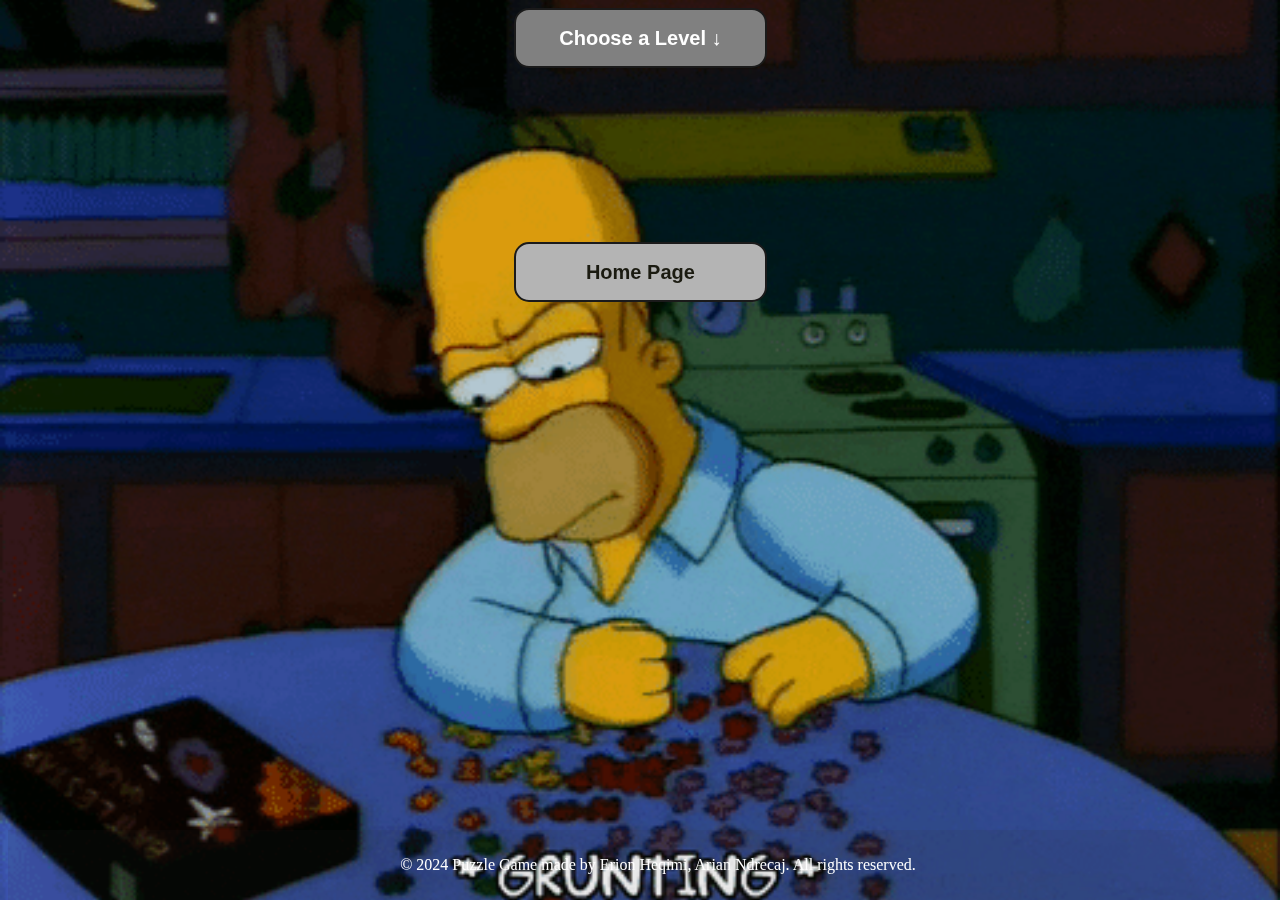
==== levelSelect.html @ 5a64a620 "added clicking sound in entry page and on the gameplay page with a sound, and added a dropdown fade " ====
<!DOCTYPE html>
<html>
<head>
    <link rel="preconnect" href="https://fonts.googleapis.com">
    <link rel="preconnect" href="https://fonts.gstatic.com" crossorigin>
    <link href="https://fonts.googleapis.com/css2?family=Bebas+Neue&family=Jaro:opsz@6..72&display=swap" rel="stylesheet">
    <meta charset="UTF-8">
    <title>Choose Level</title>
    <style>
        body {       
            text-align: center;
            background-color: #f2f2f2;
        }
        h1 {
            color: #333;
        }
        .buttons {
            display: flex;
            justify-content: center;
            margin-top: 50px;
        }
        .button {
            padding: 15px 30px;
            font-size: 20px;
            margin: 0 10px;
            background-color: #31141579;
            color: white;
            border: none;
            border-radius: 5px;
            cursor: pointer;
            transition: background-color 0.3s;
        }
        .button:hover {
            background-color: #45a049;
        }
        .puzzle-gif {
            position: fixed;
            top: -0px;
            left: 0;
            width: 100vw;
            height: 100vh;
            object-fit: cover;
            z-index: -1;
        }
        .button {
            display: inline-block;
            border-radius: 4px;
            background-color: silver;
            border: none;
            color: #FFFFFF;
            text-align: center;
            font-size: 28px;
            padding: 20px;
            width: 200px;
            transition: all 0.5s;
            cursor: pointer;
            margin: 5px;
            font-family: Georgia, 'Times New Roman', Times, serif;
        }

        .button span {
            cursor: pointer;
            display: inline-block;
            position: relative;
            transition: 0.5s;
        }

        .button span:after {
            content: '\00bb';
            position: absolute;
            opacity: 0;
            top: 0;
            right: -20px;
            transition: 0.5s;
        }

        .button:hover span {
            padding-right: 25px;
        }

        .button:hover span:after {
            opacity: 1;
            right: 0;
        }
        .choose {
            color: white;
            font-family: 'Bebas Neue', sans-serif;       
        }

        .play-button {
            appearance: none;
            background-color: grey;
            border: 2px solid #1A1A1A;
            border-radius: 15px;
            box-sizing: border-box;
            color: white;
            cursor: pointer;
            display: inline-block;
            font-family: Roobert,-apple-system,BlinkMacSystemFont,"Segoe UI",Helvetica,Arial,sans-serif,"Apple Color Emoji","Segoe UI Emoji","Segoe UI Symbol";
            font-size: 20px;
            font-weight: 600;
            line-height: normal;
            margin: 0;
            min-height: 60px;
            min-width: 0;
            outline: none;
            padding: 16px 24px;
            text-align: center;
            text-decoration: none;
            transition: all 300ms cubic-bezier(.23, 1, 0.32, 1);
            user-select: none;
            -webkit-user-select: none;
            touch-action: manipulation;
            width: 20%;
            will-change: transform;  
        }

        .play-button:disabled {
            pointer-events: none;
        }
        .play-button:hover {
            color: #fff;
            background-color: #118638;
            box-shadow: rgba(0, 0, 0, 0.25) 0 8px 15px;
            transform: translateY(-2px);
        }
        .play-button:active {
            box-shadow: none;
            transform: translateY(0);
        }
        .container {
            display: flex;
            flex-direction: column;
            gap: 120px;
            align-items: center ;
        }
        .levelss {
            padding-bottom: 15%;
            display: none; /* Initially hide dropdown */
        }
        .footer {
            background-color: rgba(51, 51, 51, 0.1);
            color: #fff;
            padding: 10px;
            text-align: center;
            position: fixed;
            bottom: 0;
            width: 100%;
        }
        .play-button1{
            appearance: none;
            background-color: rgb(180, 180, 180);
            border: 2px solid #1A1A1A;
            border-radius: 15px;
            box-sizing: border-box;
            color: rgb(27, 27, 17);
            cursor: pointer;
            display: inline-block;
            font-family: Roobert,-apple-system,BlinkMacSystemFont,"Segoe UI",Helvetica,Arial,sans-serif,"Apple Color Emoji","Segoe UI Emoji","Segoe UI Symbol";
            font-size: 20px;
            font-weight: 600;
            line-height: normal;
            margin: 0;
            min-height: 60px;
            min-width: 0;
            outline: none;
            padding: 16px 24px;
            text-align: center;
            text-decoration: none;
            transition: all 300ms cubic-bezier(.23, 1, 0.32, 1);
            user-select: none;
            -webkit-user-select: none;
            touch-action: manipulation;
            width: 20%;
            will-change: transform;  
            margin-top: 120px;
        }
        .play-button1:disabled {
            pointer-events: none;
        }
        .play-button1:hover {
            color: #fff;
            background-color: #118638;
            box-shadow: rgba(0, 0, 0, 0.25) 0 8px 15px;
            transform: translateY(-2px);
        }
        .play-button1:active {
            box-shadow: none;
            transform: translateY(0);
        }
    </style>
</head>
<body>
    <div class="container">
        <button class="play-button" onclick="toggleDropdown()">Choose a Level &#8595;</button>
        <div class="levelss">
            <h1 class="choose">Choose a Level</h1>
            <a href="lvl1.html" class="button" onclick="startLevel(1)" style="vertical-align:middle"><span>Level 1</span></a>
            <a href="puzzle.html" class="button" onclick="startLevel(2)" style="vertical-align:middle"><span>Level 2</span></a>
            <a href="lvl3.html" class="button" onclick="startLevel(3)" style="vertical-align:middle"><span>Level 3</span></a>
            <a href="lvl4.html" class="button" onclick="startLevel(4)" style="vertical-align:middle"><span>Level 4</span></a>
        </div>
        <img class="puzzle-gif" src="giphy.gif" alt="Puzzle GIF">
    </div>
    <br><br><br>
    <button class="play-button1" onclick="window.location.href = 'entryPage.html'">Home Page</button>


    <!-- Audio element to play sound -->
    <audio id="clickSound">
        <source src="sound.mp3" type="audio/mpeg">
    </audio>

    <script src="https://cdnjs.cloudflare.com/ajax/libs/jquery/3.6.0/jquery.min.js"></script>
    <script>
        $(document).ready(function(){
            $('.container').fadeIn('slow');
        });

        function startLevel(level) {
            // Play the click sound
            document.getElementById('clickSound').play();

            // Redirect to the selected level page after a short delay to allow sound to play
            setTimeout(function() {
                window.location.href = "level" + level + ".html";
            }, 300); // Adjust delay as needed
        }

        // Function to toggle dropdown visibility with fade effect
        function toggleDropdown() {
            $('.levelss').fadeToggle('slow');
        }
    </script>
    <footer class="footer">
        <p class="copyright">© 2024 Puzzle Game made by Erion Heqimi, Arian Ndrecaj. All rights reserved.</p>
    </footer>
</body>
</html>
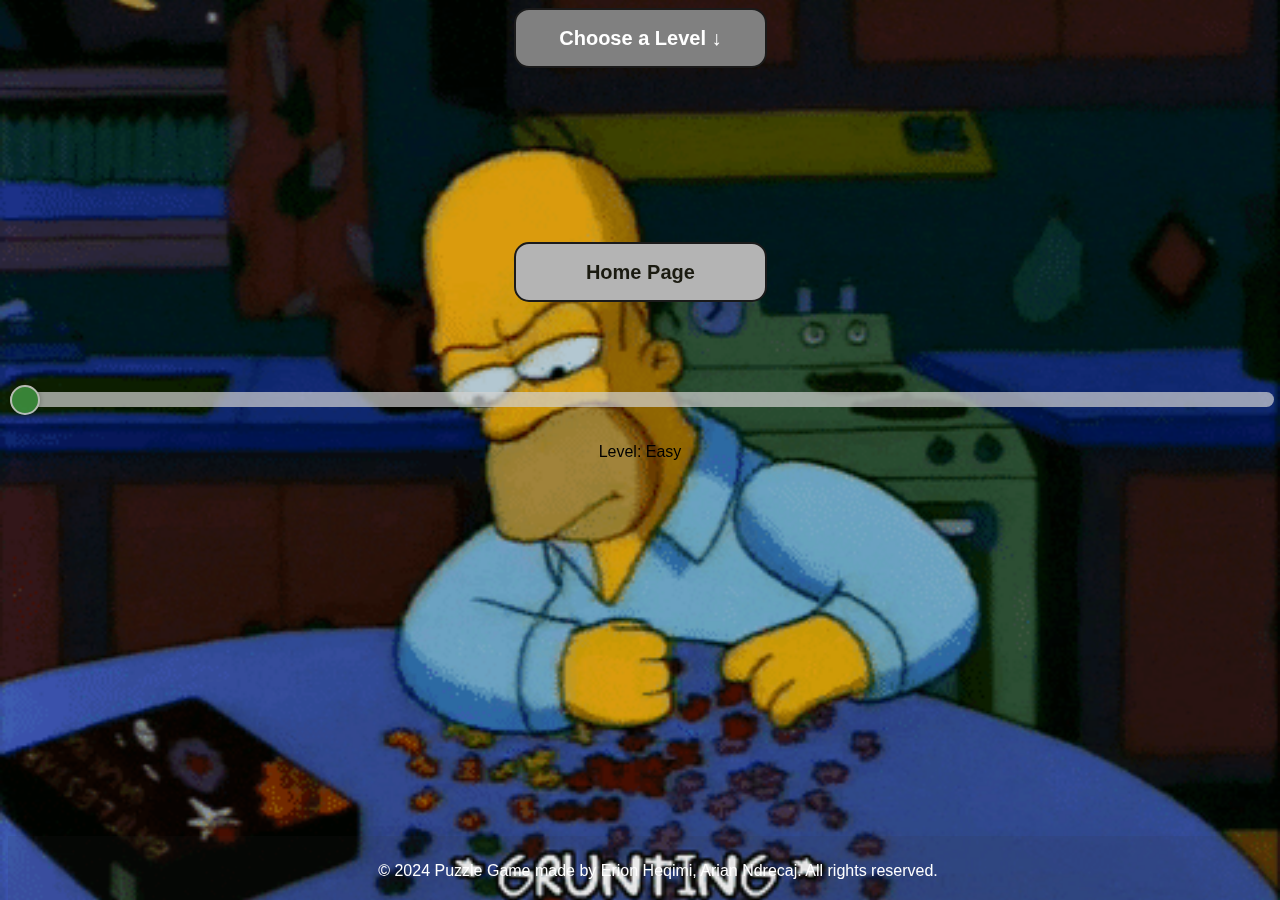
==== commit ad64b83f: "Slider for levels" ====
--- a/levelSelect.html
+++ b/levelSelect.html
@@ -187,6 +187,84 @@
         .play-button1:active {
             box-shadow: none;
             transform: translateY(0);
+        }
+
+
+
+       
+        .slider {
+            -webkit-appearance: none;
+            appearance: none;
+            width: 100%;
+            height: 15px;
+            border-radius: 10px;
+            background: #d3d3d3;
+            outline: none;
+            opacity: 0.7;
+            transition: opacity 0.2s;
+            position: relative;
+            margin-bottom: 20px;
+        }
+
+        .slider:hover {
+            opacity: 1;
+        }
+
+        .slider::-webkit-slider-thumb {
+            -webkit-appearance: none;
+            appearance: none;
+            width: 30px;
+            height: 30px;
+            border-radius: 50%;
+            background: #4CAF50;
+            cursor: pointer;
+            position: relative;
+            z-index: 1;
+            transition: transform 0.2s ease;
+            box-shadow: 0px 0px 5px rgba(0, 0, 0, 0.3);
+            border: 2px solid #fff;
+        }
+
+        .slider::-moz-range-thumb {
+            width: 30px;
+            height: 30px;
+            border-radius: 50%;
+            background: #4CAF50;
+            cursor: pointer;
+            position: relative;
+            z-index: 1;
+            transition: transform 0.2s ease;
+            box-shadow: 0px 0px 5px rgba(0, 0, 0, 0.3);
+            border: 2px solid #fff;
+        }
+
+        /* Optional styling */
+        p {
+            font-family: Arial, sans-serif;
+            text-align: center;
+            margin-bottom: 10px;
+        }
+
+        #playButton {
+            display: none;
+            margin: 0 auto;
+            font-size: 16px;
+            padding: 10px 20px;
+            border: none;
+            border-radius: 5px;
+            background-color: #4CAF50;
+            color: #fff;
+            cursor: pointer;
+            transition: background-color 0.3s;
+        }
+
+        #playButton:hover {
+            background-color: #45a049;
+        }
+        .sliderbutton{
+            padding-top:7% ;
+            display: flex;
+            flex-direction: column;
         }
     </style>
 </head>
@@ -210,7 +288,11 @@
     <audio id="clickSound">
         <source src="sound.mp3" type="audio/mpeg">
     </audio>
-
+<div class="sliderbutton">
+    <input type="range" min="1" max="4" value="1" class="slider" id="mySlider">
+    <p>Level: <span id="sliderValue">Easy</span></p>
+    <button id="playButton">Play</button>
+</div>
     <script src="https://cdnjs.cloudflare.com/ajax/libs/jquery/3.6.0/jquery.min.js"></script>
     <script>
         $(document).ready(function(){
@@ -230,6 +312,75 @@
         // Function to toggle dropdown visibility with fade effect
         function toggleDropdown() {
             $('.levelss').fadeToggle('slow');
+        }
+
+
+
+        
+      
+       
+       
+        const slider = document.getElementById("mySlider");
+        const output = document.getElementById("sliderValue");
+        const playButton = document.getElementById("playButton");
+
+        // Display the default slider value
+        output.innerHTML = getLevelWord(slider.value);
+
+        // Update the current slider value and show/hide Play button
+        slider.oninput = function() {
+            output.innerHTML = getLevelWord(this.value);
+            togglePlayButton(this.value);
+        };
+
+        // Function to get descriptive word for level
+        function getLevelWord(level) {
+            switch (level) {
+                case '1':
+                    return 'Easy';
+                case '2':
+                    return 'Medium';
+                case '3':
+                    return 'Hard';
+                case '4':
+                    return 'Extreme';
+                default:
+                    return 'Easy'; // Default to Easy
+            }
+        }
+
+        // Function to show/hide Play button based on level
+        function togglePlayButton(level) {
+            if (level === '1' || level === '2' || level === '3' || level === '4') {
+                playButton.style.display = "block";
+                playButton.onclick = function() {
+                    redirectToLevelPage(level);
+                };
+            } else {
+                playButton.style.display = "none";
+            }
+        }
+
+        // Function to redirect to the corresponding level page
+        function redirectToLevelPage(level) {
+            let page;
+            switch (level) {
+                case '1':
+                    page = 'lvl1.html';
+                    break;
+                case '2':
+                    page = 'puzzle.html';
+                    break;
+                case '3':
+                    page = 'lvl3.html';
+                    break;
+                case '4':
+                    page = 'lvl4.html';
+                    break;
+                default:
+                    page = 'lvl1.html'; // Default to level 1
+            }
+            window.location.href = page;
         }
     </script>
     <footer class="footer">
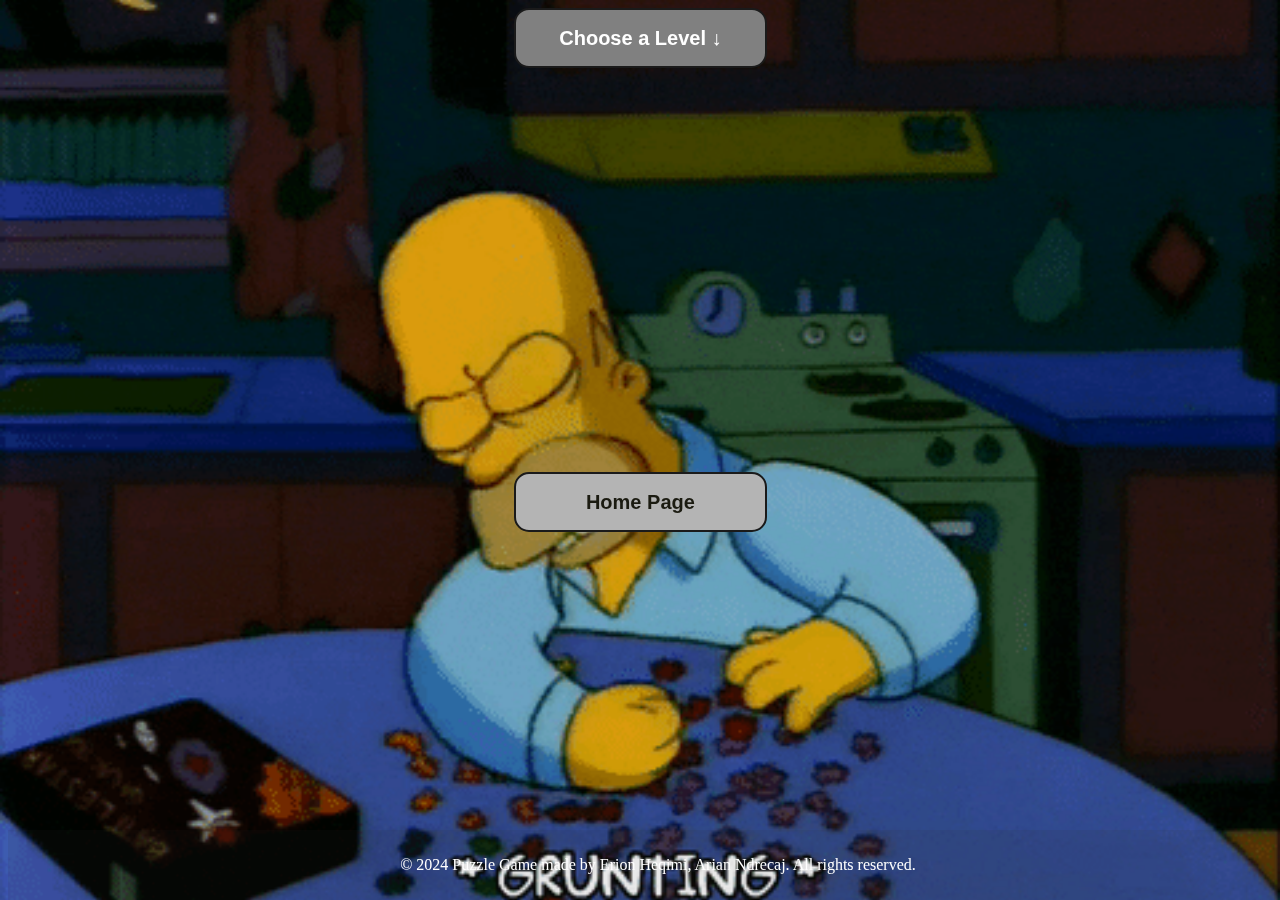
==== commit 50b0f981: "changed padding bottom" ====
--- a/levelSelect.html
+++ b/levelSelect.html
@@ -135,7 +135,7 @@
             align-items: center ;
         }
         .levelss {
-            padding-bottom: 15%;
+            padding-bottom: 0%;
             display: none; /* Initially hide dropdown */
         }
         .footer {
@@ -173,7 +173,7 @@
             touch-action: manipulation;
             width: 20%;
             will-change: transform;  
-            margin-top: 120px;
+            margin-top: 350px;
         }
         .play-button1:disabled {
             pointer-events: none;
@@ -187,84 +187,6 @@
         .play-button1:active {
             box-shadow: none;
             transform: translateY(0);
-        }
-
-
-
-       
-        .slider {
-            -webkit-appearance: none;
-            appearance: none;
-            width: 100%;
-            height: 15px;
-            border-radius: 10px;
-            background: #d3d3d3;
-            outline: none;
-            opacity: 0.7;
-            transition: opacity 0.2s;
-            position: relative;
-            margin-bottom: 20px;
-        }
-
-        .slider:hover {
-            opacity: 1;
-        }
-
-        .slider::-webkit-slider-thumb {
-            -webkit-appearance: none;
-            appearance: none;
-            width: 30px;
-            height: 30px;
-            border-radius: 50%;
-            background: #4CAF50;
-            cursor: pointer;
-            position: relative;
-            z-index: 1;
-            transition: transform 0.2s ease;
-            box-shadow: 0px 0px 5px rgba(0, 0, 0, 0.3);
-            border: 2px solid #fff;
-        }
-
-        .slider::-moz-range-thumb {
-            width: 30px;
-            height: 30px;
-            border-radius: 50%;
-            background: #4CAF50;
-            cursor: pointer;
-            position: relative;
-            z-index: 1;
-            transition: transform 0.2s ease;
-            box-shadow: 0px 0px 5px rgba(0, 0, 0, 0.3);
-            border: 2px solid #fff;
-        }
-
-        /* Optional styling */
-        p {
-            font-family: Arial, sans-serif;
-            text-align: center;
-            margin-bottom: 10px;
-        }
-
-        #playButton {
-            display: none;
-            margin: 0 auto;
-            font-size: 16px;
-            padding: 10px 20px;
-            border: none;
-            border-radius: 5px;
-            background-color: #4CAF50;
-            color: #fff;
-            cursor: pointer;
-            transition: background-color 0.3s;
-        }
-
-        #playButton:hover {
-            background-color: #45a049;
-        }
-        .sliderbutton{
-            padding-top:7% ;
-            display: flex;
-            flex-direction: column;
         }
     </style>
 </head>
@@ -288,11 +210,7 @@
     <audio id="clickSound">
         <source src="sound.mp3" type="audio/mpeg">
     </audio>
-<div class="sliderbutton">
-    <input type="range" min="1" max="4" value="1" class="slider" id="mySlider">
-    <p>Level: <span id="sliderValue">Easy</span></p>
-    <button id="playButton">Play</button>
-</div>
+
     <script src="https://cdnjs.cloudflare.com/ajax/libs/jquery/3.6.0/jquery.min.js"></script>
     <script>
         $(document).ready(function(){
@@ -312,75 +230,6 @@
         // Function to toggle dropdown visibility with fade effect
         function toggleDropdown() {
             $('.levelss').fadeToggle('slow');
-        }
-
-
-
-        
-      
-       
-       
-        const slider = document.getElementById("mySlider");
-        const output = document.getElementById("sliderValue");
-        const playButton = document.getElementById("playButton");
-
-        // Display the default slider value
-        output.innerHTML = getLevelWord(slider.value);
-
-        // Update the current slider value and show/hide Play button
-        slider.oninput = function() {
-            output.innerHTML = getLevelWord(this.value);
-            togglePlayButton(this.value);
-        };
-
-        // Function to get descriptive word for level
-        function getLevelWord(level) {
-            switch (level) {
-                case '1':
-                    return 'Easy';
-                case '2':
-                    return 'Medium';
-                case '3':
-                    return 'Hard';
-                case '4':
-                    return 'Extreme';
-                default:
-                    return 'Easy'; // Default to Easy
-            }
-        }
-
-        // Function to show/hide Play button based on level
-        function togglePlayButton(level) {
-            if (level === '1' || level === '2' || level === '3' || level === '4') {
-                playButton.style.display = "block";
-                playButton.onclick = function() {
-                    redirectToLevelPage(level);
-                };
-            } else {
-                playButton.style.display = "none";
-            }
-        }
-
-        // Function to redirect to the corresponding level page
-        function redirectToLevelPage(level) {
-            let page;
-            switch (level) {
-                case '1':
-                    page = 'lvl1.html';
-                    break;
-                case '2':
-                    page = 'puzzle.html';
-                    break;
-                case '3':
-                    page = 'lvl3.html';
-                    break;
-                case '4':
-                    page = 'lvl4.html';
-                    break;
-                default:
-                    page = 'lvl1.html'; // Default to level 1
-            }
-            window.location.href = page;
         }
     </script>
     <footer class="footer">
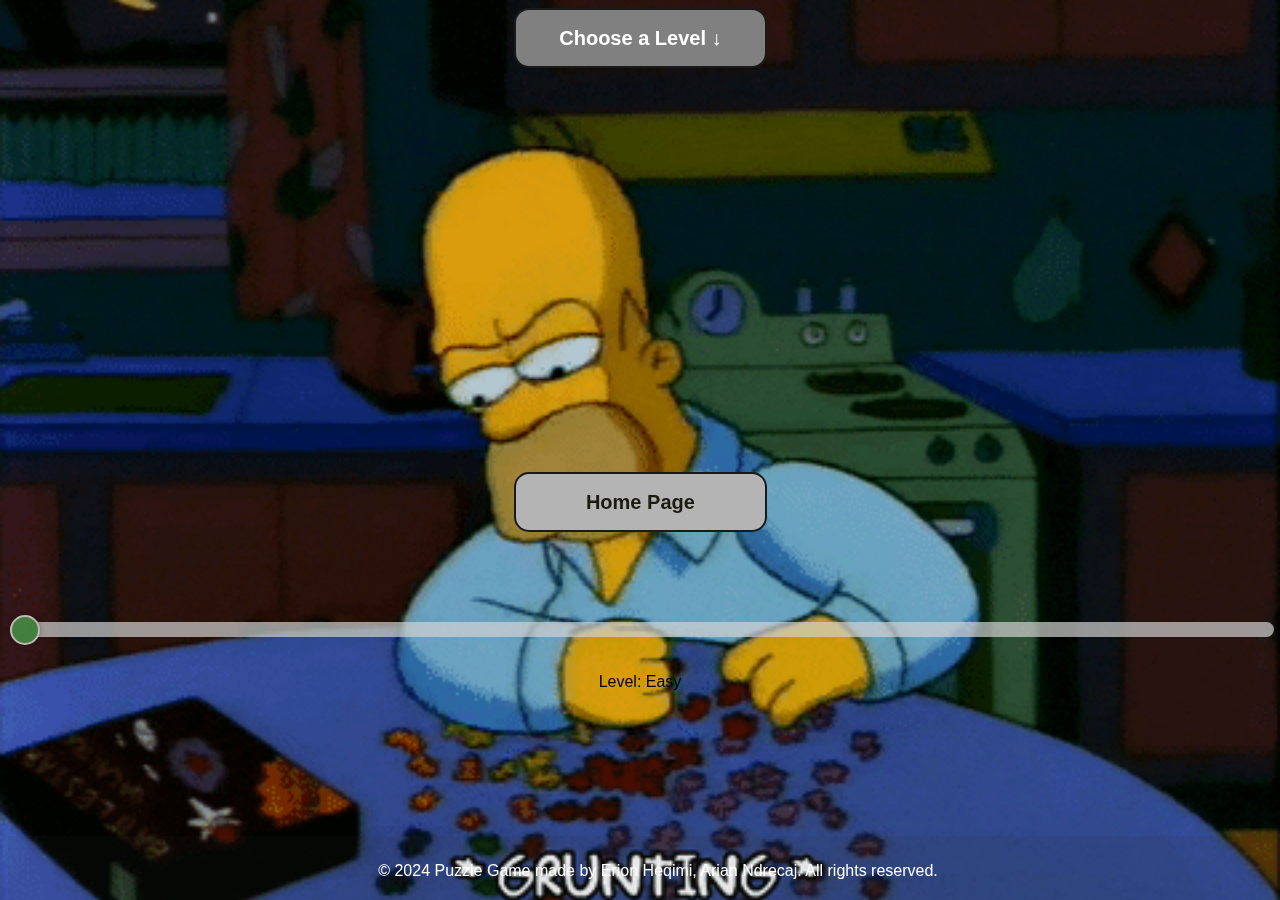
==== commit 560c000b: "Merge branch 'main' of https://github.com/arianndrecaj/UebMultimedia" ====
--- a/levelSelect.html
+++ b/levelSelect.html
@@ -187,6 +187,84 @@
         .play-button1:active {
             box-shadow: none;
             transform: translateY(0);
+        }
+
+
+
+       
+        .slider {
+            -webkit-appearance: none;
+            appearance: none;
+            width: 100%;
+            height: 15px;
+            border-radius: 10px;
+            background: #d3d3d3;
+            outline: none;
+            opacity: 0.7;
+            transition: opacity 0.2s;
+            position: relative;
+            margin-bottom: 20px;
+        }
+
+        .slider:hover {
+            opacity: 1;
+        }
+
+        .slider::-webkit-slider-thumb {
+            -webkit-appearance: none;
+            appearance: none;
+            width: 30px;
+            height: 30px;
+            border-radius: 50%;
+            background: #4CAF50;
+            cursor: pointer;
+            position: relative;
+            z-index: 1;
+            transition: transform 0.2s ease;
+            box-shadow: 0px 0px 5px rgba(0, 0, 0, 0.3);
+            border: 2px solid #fff;
+        }
+
+        .slider::-moz-range-thumb {
+            width: 30px;
+            height: 30px;
+            border-radius: 50%;
+            background: #4CAF50;
+            cursor: pointer;
+            position: relative;
+            z-index: 1;
+            transition: transform 0.2s ease;
+            box-shadow: 0px 0px 5px rgba(0, 0, 0, 0.3);
+            border: 2px solid #fff;
+        }
+
+        /* Optional styling */
+        p {
+            font-family: Arial, sans-serif;
+            text-align: center;
+            margin-bottom: 10px;
+        }
+
+        #playButton {
+            display: none;
+            margin: 0 auto;
+            font-size: 16px;
+            padding: 10px 20px;
+            border: none;
+            border-radius: 5px;
+            background-color: #4CAF50;
+            color: #fff;
+            cursor: pointer;
+            transition: background-color 0.3s;
+        }
+
+        #playButton:hover {
+            background-color: #45a049;
+        }
+        .sliderbutton{
+            padding-top:7% ;
+            display: flex;
+            flex-direction: column;
         }
     </style>
 </head>
@@ -210,7 +288,11 @@
     <audio id="clickSound">
         <source src="sound.mp3" type="audio/mpeg">
     </audio>
-
+<div class="sliderbutton">
+    <input type="range" min="1" max="4" value="1" class="slider" id="mySlider">
+    <p>Level: <span id="sliderValue">Easy</span></p>
+    <button id="playButton">Play</button>
+</div>
     <script src="https://cdnjs.cloudflare.com/ajax/libs/jquery/3.6.0/jquery.min.js"></script>
     <script>
         $(document).ready(function(){
@@ -230,6 +312,75 @@
         // Function to toggle dropdown visibility with fade effect
         function toggleDropdown() {
             $('.levelss').fadeToggle('slow');
+        }
+
+
+
+        
+      
+       
+       
+        const slider = document.getElementById("mySlider");
+        const output = document.getElementById("sliderValue");
+        const playButton = document.getElementById("playButton");
+
+        // Display the default slider value
+        output.innerHTML = getLevelWord(slider.value);
+
+        // Update the current slider value and show/hide Play button
+        slider.oninput = function() {
+            output.innerHTML = getLevelWord(this.value);
+            togglePlayButton(this.value);
+        };
+
+        // Function to get descriptive word for level
+        function getLevelWord(level) {
+            switch (level) {
+                case '1':
+                    return 'Easy';
+                case '2':
+                    return 'Medium';
+                case '3':
+                    return 'Hard';
+                case '4':
+                    return 'Extreme';
+                default:
+                    return 'Easy'; // Default to Easy
+            }
+        }
+
+        // Function to show/hide Play button based on level
+        function togglePlayButton(level) {
+            if (level === '1' || level === '2' || level === '3' || level === '4') {
+                playButton.style.display = "block";
+                playButton.onclick = function() {
+                    redirectToLevelPage(level);
+                };
+            } else {
+                playButton.style.display = "none";
+            }
+        }
+
+        // Function to redirect to the corresponding level page
+        function redirectToLevelPage(level) {
+            let page;
+            switch (level) {
+                case '1':
+                    page = 'lvl1.html';
+                    break;
+                case '2':
+                    page = 'puzzle.html';
+                    break;
+                case '3':
+                    page = 'lvl3.html';
+                    break;
+                case '4':
+                    page = 'lvl4.html';
+                    break;
+                default:
+                    page = 'lvl1.html'; // Default to level 1
+            }
+            window.location.href = page;
         }
     </script>
     <footer class="footer">
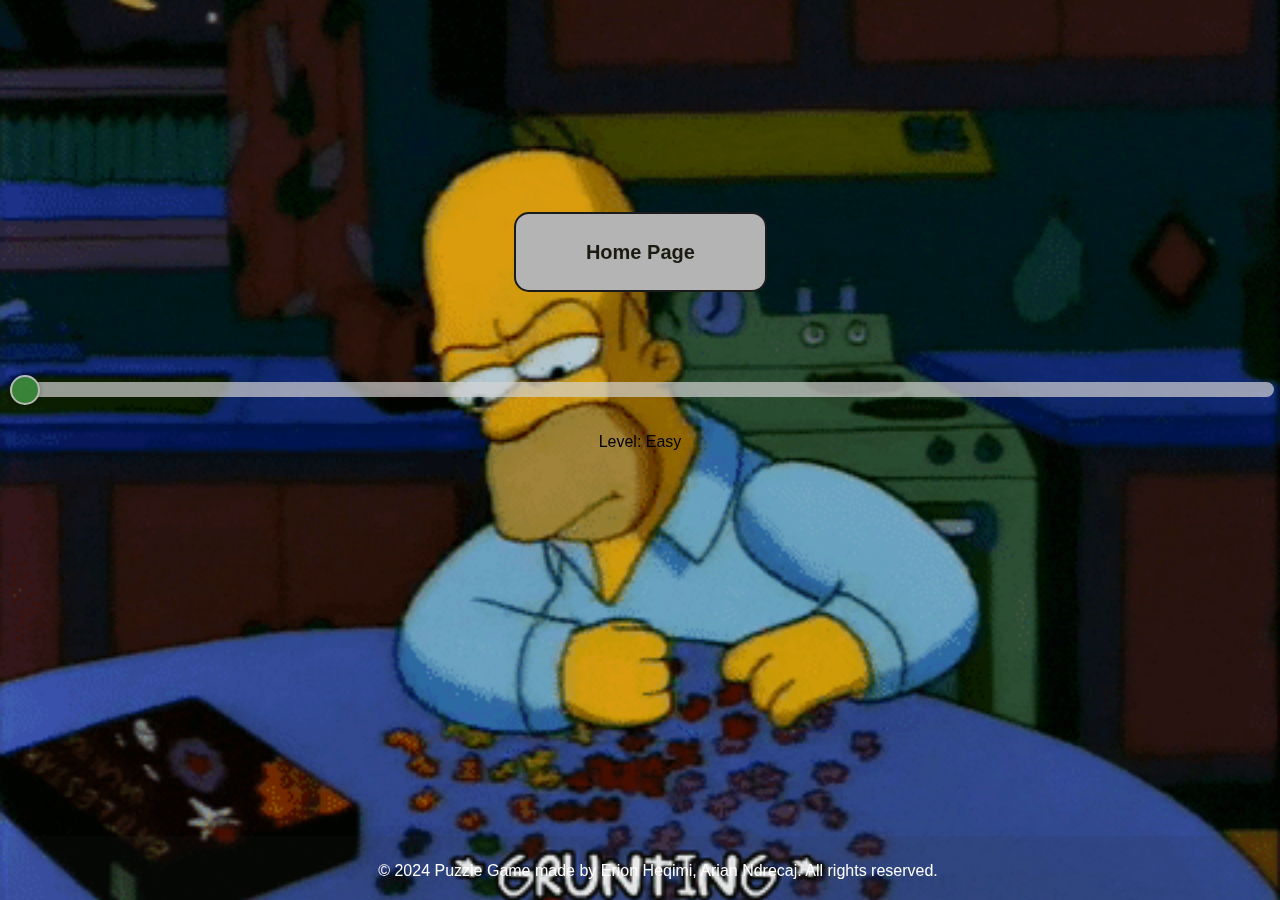
==== commit 80bc5f3d: "removed choose level button,added when u win a level it sends u to the next one" ====
--- a/levelSelect.html
+++ b/levelSelect.html
@@ -19,20 +19,6 @@
             justify-content: center;
             margin-top: 50px;
         }
-        .button {
-            padding: 15px 30px;
-            font-size: 20px;
-            margin: 0 10px;
-            background-color: #31141579;
-            color: white;
-            border: none;
-            border-radius: 5px;
-            cursor: pointer;
-            transition: background-color 0.3s;
-        }
-        .button:hover {
-            background-color: #45a049;
-        }
         .puzzle-gif {
             position: fixed;
             top: -0px;
@@ -42,58 +28,28 @@
             object-fit: cover;
             z-index: -1;
         }
-        .button {
-            display: inline-block;
-            border-radius: 4px;
-            background-color: silver;
-            border: none;
-            color: #FFFFFF;
-            text-align: center;
-            font-size: 28px;
-            padding: 20px;
-            width: 200px;
-            transition: all 0.5s;
-            cursor: pointer;
-            margin: 5px;
-            font-family: Georgia, 'Times New Roman', Times, serif;
-        }
-
-        .button span {
-            cursor: pointer;
-            display: inline-block;
-            position: relative;
-            transition: 0.5s;
-        }
-
-        .button span:after {
-            content: '\00bb';
-            position: absolute;
-            opacity: 0;
-            top: 0;
-            right: -20px;
-            transition: 0.5s;
-        }
-
-        .button:hover span {
-            padding-right: 25px;
-        }
-
-        .button:hover span:after {
-            opacity: 1;
-            right: 0;
-        }
-        .choose {
-            color: white;
-            font-family: 'Bebas Neue', sans-serif;       
-        }
-
-        .play-button {
+        .container {
+            display: flex;
+            flex-direction: column;
+            gap: 120px;
+            align-items: center ;
+        }
+        .footer {
+            background-color: rgba(51, 51, 51, 0.1);
+            color: #fff;
+            padding: 10px;
+            text-align: center;
+            position: fixed;
+            bottom: 0;
+            width: 100%;
+        }
+        .play-button1{
             appearance: none;
-            background-color: grey;
+            background-color: rgb(180, 180, 180);
             border: 2px solid #1A1A1A;
             border-radius: 15px;
             box-sizing: border-box;
-            color: white;
+            color: rgb(27, 27, 17);
             cursor: pointer;
             display: inline-block;
             font-family: Roobert,-apple-system,BlinkMacSystemFont,"Segoe UI",Helvetica,Arial,sans-serif,"Apple Color Emoji","Segoe UI Emoji","Segoe UI Symbol";
@@ -101,7 +57,7 @@
             font-weight: 600;
             line-height: normal;
             margin: 0;
-            min-height: 60px;
+            min-height: 80px;
             min-width: 0;
             outline: none;
             padding: 16px 24px;
@@ -113,68 +69,8 @@
             touch-action: manipulation;
             width: 20%;
             will-change: transform;  
-        }
-
-        .play-button:disabled {
-            pointer-events: none;
-        }
-        .play-button:hover {
-            color: #fff;
-            background-color: #118638;
-            box-shadow: rgba(0, 0, 0, 0.25) 0 8px 15px;
-            transform: translateY(-2px);
-        }
-        .play-button:active {
-            box-shadow: none;
-            transform: translateY(0);
-        }
-        .container {
-            display: flex;
-            flex-direction: column;
-            gap: 120px;
-            align-items: center ;
-        }
-        .levelss {
-            padding-bottom: 0%;
-            display: none; /* Initially hide dropdown */
-        }
-        .footer {
-            background-color: rgba(51, 51, 51, 0.1);
-            color: #fff;
-            padding: 10px;
-            text-align: center;
-            position: fixed;
-            bottom: 0;
-            width: 100%;
-        }
-        .play-button1{
-            appearance: none;
-            background-color: rgb(180, 180, 180);
-            border: 2px solid #1A1A1A;
-            border-radius: 15px;
-            box-sizing: border-box;
-            color: rgb(27, 27, 17);
-            cursor: pointer;
-            display: inline-block;
-            font-family: Roobert,-apple-system,BlinkMacSystemFont,"Segoe UI",Helvetica,Arial,sans-serif,"Apple Color Emoji","Segoe UI Emoji","Segoe UI Symbol";
-            font-size: 20px;
-            font-weight: 600;
-            line-height: normal;
-            margin: 0;
-            min-height: 60px;
-            min-width: 0;
-            outline: none;
-            padding: 16px 24px;
-            text-align: center;
-            text-decoration: none;
-            transition: all 300ms cubic-bezier(.23, 1, 0.32, 1);
-            user-select: none;
-            -webkit-user-select: none;
-            touch-action: manipulation;
-            width: 20%;
-            will-change: transform;  
-            margin-top: 350px;
-        }
+            margin-top: 150px;
+ }
         .play-button1:disabled {
             pointer-events: none;
         }
@@ -188,10 +84,6 @@
             box-shadow: none;
             transform: translateY(0);
         }
-
-
-
-       
         .slider {
             -webkit-appearance: none;
             appearance: none;
@@ -270,14 +162,6 @@
 </head>
 <body>
     <div class="container">
-        <button class="play-button" onclick="toggleDropdown()">Choose a Level &#8595;</button>
-        <div class="levelss">
-            <h1 class="choose">Choose a Level</h1>
-            <a href="lvl1.html" class="button" onclick="startLevel(1)" style="vertical-align:middle"><span>Level 1</span></a>
-            <a href="puzzle.html" class="button" onclick="startLevel(2)" style="vertical-align:middle"><span>Level 2</span></a>
-            <a href="lvl3.html" class="button" onclick="startLevel(3)" style="vertical-align:middle"><span>Level 3</span></a>
-            <a href="lvl4.html" class="button" onclick="startLevel(4)" style="vertical-align:middle"><span>Level 4</span></a>
-        </div>
         <img class="puzzle-gif" src="giphy.gif" alt="Puzzle GIF">
     </div>
     <br><br><br>
@@ -294,32 +178,7 @@
     <button id="playButton">Play</button>
 </div>
     <script src="https://cdnjs.cloudflare.com/ajax/libs/jquery/3.6.0/jquery.min.js"></script>
-    <script>
-        $(document).ready(function(){
-            $('.container').fadeIn('slow');
-        });
-
-        function startLevel(level) {
-            // Play the click sound
-            document.getElementById('clickSound').play();
-
-            // Redirect to the selected level page after a short delay to allow sound to play
-            setTimeout(function() {
-                window.location.href = "level" + level + ".html";
-            }, 300); // Adjust delay as needed
-        }
-
-        // Function to toggle dropdown visibility with fade effect
-        function toggleDropdown() {
-            $('.levelss').fadeToggle('slow');
-        }
-
-
-
-        
-      
-       
-       
+    <script>   
         const slider = document.getElementById("mySlider");
         const output = document.getElementById("sliderValue");
         const playButton = document.getElementById("playButton");
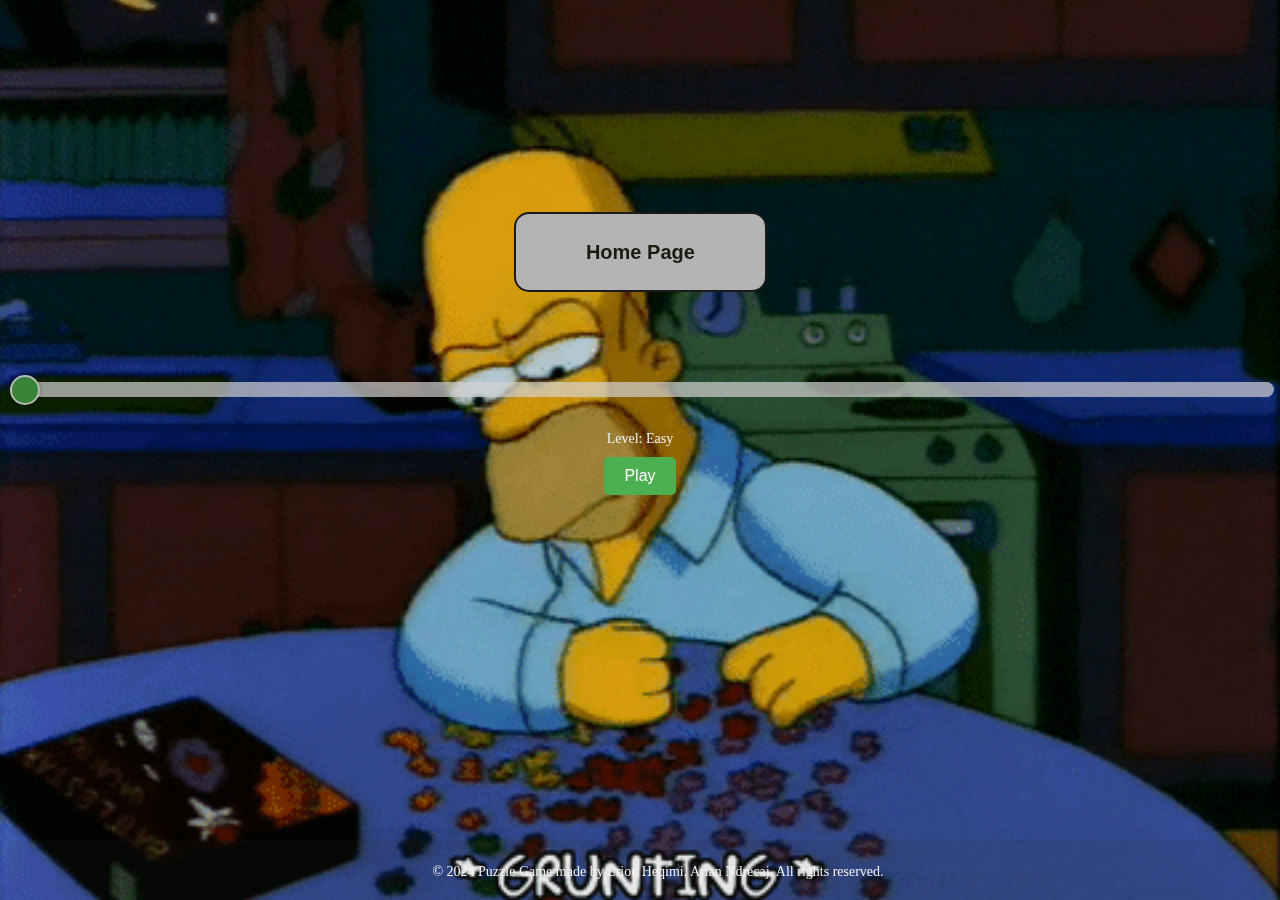
==== commit 2532e056: "Made some minor changes" ====
--- a/levelSelect.html
+++ b/levelSelect.html
@@ -85,8 +85,9 @@
             transform: translateY(0);
         }
         .slider {
-            -webkit-appearance: none;
-            appearance: none;
+           
+          -webkit-appearance: none;
+            appearance: none; 
             width: 100%;
             height: 15px;
             border-radius: 10px;
@@ -96,6 +97,7 @@
             transition: opacity 0.2s;
             position: relative;
             margin-bottom: 20px;
+         
         }
 
         .slider:hover {
@@ -132,13 +134,14 @@
 
         /* Optional styling */
         p {
-            font-family: Arial, sans-serif;
+           font-size: 14px;
             text-align: center;
             margin-bottom: 10px;
+            color: #f2f2f2;
         }
 
         #playButton {
-            display: none;
+            /* display: none; */
             margin: 0 auto;
             font-size: 16px;
             padding: 10px 20px;
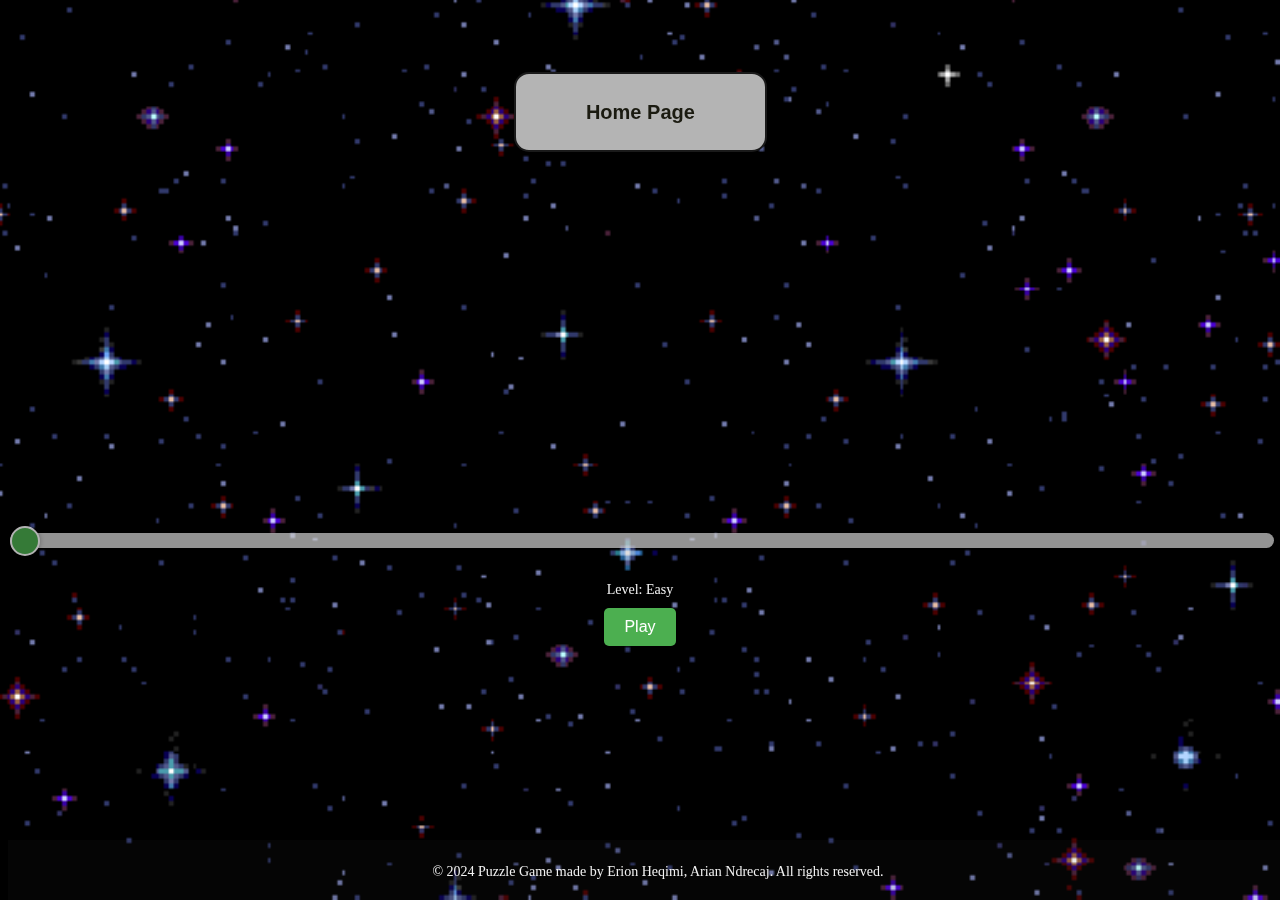
==== commit 58a5d037: "added some changes" ====
--- a/levelSelect.html
+++ b/levelSelect.html
@@ -31,7 +31,7 @@
         .container {
             display: flex;
             flex-direction: column;
-            gap: 120px;
+            gap: 150px;
             align-items: center ;
         }
         .footer {
@@ -44,6 +44,7 @@
             width: 100%;
         }
         .play-button1{
+      
             appearance: none;
             background-color: rgb(180, 180, 180);
             border: 2px solid #1A1A1A;
@@ -69,7 +70,7 @@
             touch-action: manipulation;
             width: 20%;
             will-change: transform;  
-            margin-top: 150px;
+            margin-top: 10px;
  }
         .play-button1:disabled {
             pointer-events: none;
@@ -157,7 +158,7 @@
             background-color: #45a049;
         }
         .sliderbutton{
-            padding-top:7% ;
+            padding-top:30% ;
             display: flex;
             flex-direction: column;
         }
@@ -165,7 +166,7 @@
 </head>
 <body>
     <div class="container">
-        <img class="puzzle-gif" src="giphy.gif" alt="Puzzle GIF">
+        <img class="puzzle-gif" src="pictures/76YS.gif" alt="Puzzle GIF">
     </div>
     <br><br><br>
     <button class="play-button1" onclick="window.location.href = 'entryPage.html'">Home Page</button>
@@ -173,7 +174,7 @@
 
     <!-- Audio element to play sound -->
     <audio id="clickSound">
-        <source src="sound.mp3" type="audio/mpeg">
+        <source src="sound/video/sound.mp4" type="audio/mpeg">
     </audio>
 <div class="sliderbutton">
     <input type="range" min="1" max="4" value="1" class="slider" id="mySlider">
@@ -228,19 +229,19 @@
             let page;
             switch (level) {
                 case '1':
-                    page = 'lvl1.html';
+                    page = 'levels/html/lvl1.html';
                     break;
                 case '2':
-                    page = 'puzzle.html';
+                    page = 'levels/html/puzzle.html';
                     break;
                 case '3':
-                    page = 'lvl3.html';
+                    page = 'levels/html/lvl3.html';
                     break;
                 case '4':
-                    page = 'lvl4.html';
+                    page = 'levels/html/lvl4.html';
                     break;
                 default:
-                    page = 'lvl1.html'; // Default to level 1
+                    page = 'levels/html/lvl1.html'; // Default to level 1
             }
             window.location.href = page;
         }
